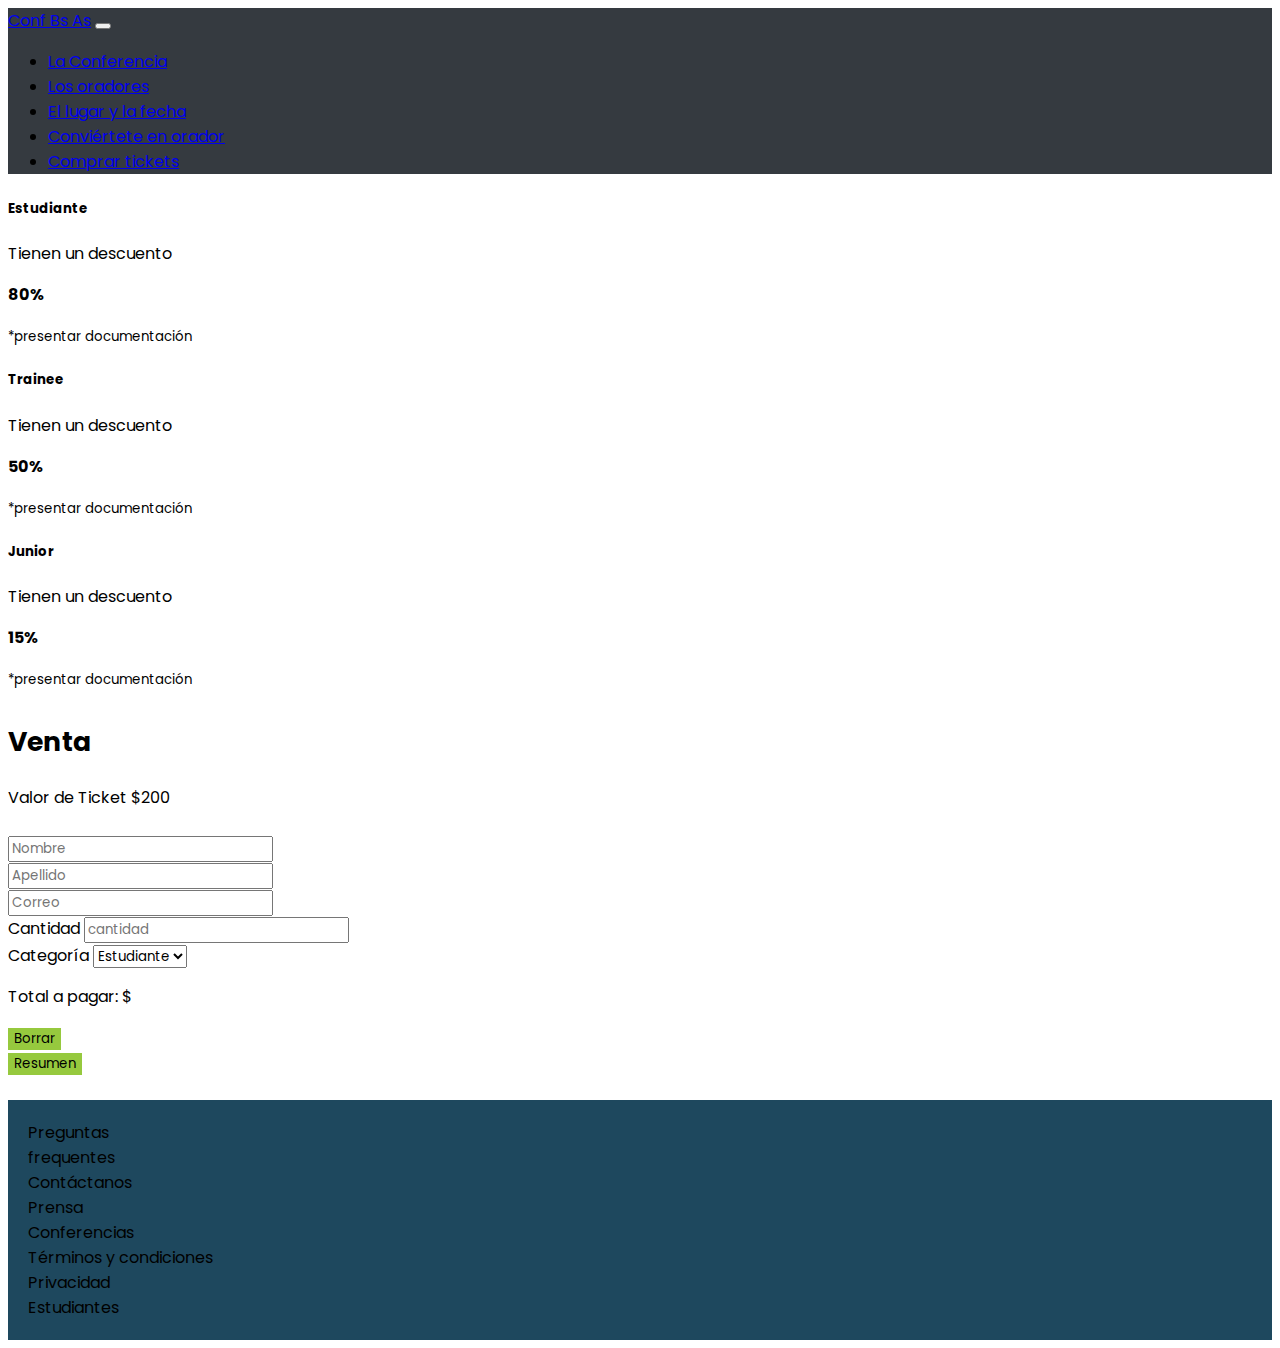
==== comprartickets.html @ 374e4270 "Add files via upload" ====
<!DOCTYPE html>
<html lang="en">
<head>
    <meta charset="UTF-8">
    <meta http-equiv="X-UA-Compatible" content="IE=edge">
    <meta name="viewport" content="width=device-width, initial-scale=1.0">
    <!-- Bootstrap --->
    <link href="https://cdn.jsdelivr.net/npm/bootstrap@5.1.3/dist/css/bootstrap.min.css" rel="stylesheet" integrity="sha384-1BmE4kWBq78iYhFldvKuhfTAU6auU8tT94WrHftjDbrCEXSU1oBoqyl2QvZ6jIW3" crossorigin="anonymous">
    <!-- CSS --->
    <link rel="stylesheet" href="css/style.css">
    <title>Trabajo Práctico Integrador Bootstrap</title>
</head>
<body class="d-flex flex-column min-vh-100">

  

  <!-- Navbar --->

<nav class="navbar navbar-expand-lg navbar-dark px-5 pb-3">

   <div class="container-fluid">

            <a class="navbar-brand" href="index.html">Conf Bs As</a>
            
            <button class="navbar-toggler" type="button" data-bs-toggle="collapse" data-bs-target="#navbarSupportedContent"
                aria-controls="navbarSupportedContent" aria-expanded="false" aria-label="Toggle navigation">
                <span class="navbar-toggler-icon"></span>
            </button>

        <div class="collapse navbar-collapse justify-content-end" id="navbarSupportedContent">

              <div class="navbar-nav">
              <ul class="navbar-nav me-auto mb-2 mb-lg-0">
                <li class="nav-item">
                    <a class="nav-link" aria-current="page" href="#">La Conferencia</a>
                </li>
                <li class="nav-item">
                    <a class="nav-link" href="#">Los oradores</a>
                </li>
                <li class="nav-item">
                    <a class="nav-link" href="#">El lugar y la fecha</a>
                </li>
                <li class="nav-item">
                    <a class="nav-link text-white" href="#">Conviértete en orador</a>
                </li>
                <li class="nav-item">
                    <a class="nav-link text-success" href="comprartickets.html">Comprar tickets</a>
                </li>
            </ul>

          </div>

        </div>

  </div>
    
</nav>






<!-- Card x3 --->

<div class="container fluid d-flex justify-content-center" id="card-descuento">

<div class="card-group" id="card-group-desc">

  <div class="card border border-primary text-center mx-1">

    <div class="card-body">
      <h5 class="card-title">Estudiante</h5>
      <p class="card-text">Tienen un descuento</p>
      <p class="card-text"><strong>80%</strong></p>
      <p class="card-text text-muted"><small>*presentar documentación</small></p>
    </div>

  </div>

  <div class="card border border-success text-center mx-1">

    <div class="card-body">
      <h5 class="card-title">Trainee</h5>
      <p class="card-text">Tienen un descuento</p>
      <p class="card-text"><strong>50%</strong></p>
      <p class="card-text text-muted"><small>*presentar documentación</small></p>
    </div>

  </div>

  <div class="card border border-warning text-center mx-1">

    <div class="card-body">
      <h5 class="card-title">Junior</h5>
      <p class="card-text">Tienen un descuento</p>
      <p class="card-text"><strong>15%</strong></p>
      <p class="card-text text-muted"><small>*presentar documentación</small></p>
    </div>

  </div>

</div>

</div>


<!-- Titulo --->

<h1 class="text-center fs-5 text-uppercase  fw-lighter"><small>Venta</small></h1>
<p class="text-center fs-2 text-uppercase fw-bold">Valor de Ticket $200</p>



<!-- Formulario Resumen --->

<div class="container-fluid col-5" id="form-resumen">

  <form class="row g-3" id="compraTickets">
  
    <div class="col-md-6" style="background-color: white;">
      <input type="text" class="form-control" id="inputNombre" placeholder="Nombre">
    </div>
  
    <div class="col-md-6" style="background-color: white;">
      <input type="text" class="form-control" id="inputApellido" placeholder="Apellido">
    </div>
  
    <div class="col-12">
      <input type="email" class="form-control" id="inputEmail" placeholder="Correo">
    </div>
  
    <div class="col-md-6" style="background-color: white;">
      <label for="inputCantidad" class="form-label">Cantidad</label>
      <input type="text" class="form-control" id="inputCantidad" placeholder="cantidad">
    </div>
  
    <div class="col-md-6" style="background-color: white;">
      <label for="inputCategoria" class="form-label">Categoría</label>
      <select id="inputCategoria" class="form-select">
        <option selected>Estudiante</option>
        <option>Trainee</option>
        <option>Junior</option>
        <option>General</option>
      </select>
    </div>
  
    <div class="alert alert-primary" role="alert">
       <p class="mb-0" id="importeTotal">Total a pagar: $</p>
    </div>
  
  
    <div class="col">
      <button type="button" class="btn btn-primary col-sm-12 botonEnviar" id="btnBorrar" onclick="borrar()" style="background-color: rgb(150, 201, 62); border: none;">Borrar</button>
    </div>
  
    <div class="col">
      <button type="button" class="btn btn-primary col-sm-12 botonEnviar" id="btnResumen" onclick="calcularTotalPago()" style="background-color: rgb(150, 201, 62); border: none;">Resumen</button>
    </div>
  
  </form>
  
  </div>
  




  
  <!-- Footer --->


  <footer class="mt-auto">

  <div class="container" id="footer">
    <div class="row">

      <div class="col-sm text-light text-center justify-content-center">Preguntas <br>frequentes</div>
      <div class="col-sm text-light text-center justify-content-center">Contáctanos</div>
      <div class="col-sm text-light text-center justify-content-center">Prensa</div>
      <div class="col-sm text-light text-center justify-content-center">Conferencias</div>
      <div class="col-sm text-light text-center justify-content-center">Términos y condiciones</div>
      <div class="col-sm text-light text-center justify-content-center">Privacidad</div>
      <div class="col-sm text-light text-center justify-content-center">Estudiantes</div>

    </div>
  </div>

</footer>

    <!-- JS Bootstrap --->
    <script src="https://cdn.jsdelivr.net/npm/bootstrap@5.1.3/dist/js/bootstrap.bundle.min.js" integrity="sha384-ka7Sk0Gln4gmtz2MlQnikT1wXgYsOg+OMhuP+IlRH9sENBO0LRn5q+8nbTov4+1p" crossorigin="anonymous"></script>
    <!-- JS --->
    <script src="js/script.js"></script>

</body>
</html>
---- css/style.css ----
@import url('https://fonts.googleapis.com/css2?family=Poppins:wght@300;400;500;700&display=swap');

*{
    font-family: 'Poppins', sans-serif;
}


/* Navbar */

nav{
    background-color: rgb(53, 58, 64);
}



/* Banner */

.bg-overlay {
    background: linear-gradient(rgba(0,0,0,.7), rgba(0,0,0,.7)), url("../img/ba1.jpg");
    background-repeat: no-repeat;
    background-size:cover;
    background-position: center;
    color: #fff;
    max-width: 2048px;
    height: 650px;
    padding-top: 50px;
}





/* Honolulu */

.fondo{
    background-image: url("../img/honolulu.jpg");
    background-size: cover;
    background-repeat: no-repeat;
    height: 600px;
}

.col-md-6{
    background-color: #535864;
}

#honolulu h2{
    margin: 25px;
}

#honolulu p{
    margin: 25px;
}

#buttonh{
    margin: 25px
}


/* Cardx3 */

.cardx3{
    margin-top: 15px;
    margin-bottom: 15px;
}


/* Formulario */

.formulario{
    margin-top: 15px;
    margin-bottom: 15px;
}

.text-center .dotted{
    border-bottom: 1px dotted;
}

.formulario .container-fluid{
    width: 60%;
}





/* Footer */
footer{
    background-color: rgb(30, 72, 94);
    padding: 20px;
}



/* cardx3 comprartickets.html */

#card-descuento{
    margin-top: 25px;
    margin-bottom: 25px;
}


/* Formulario-resumen */

#form-resumen{
    margin-top: 25px;
    margin-bottom: 25px;
}
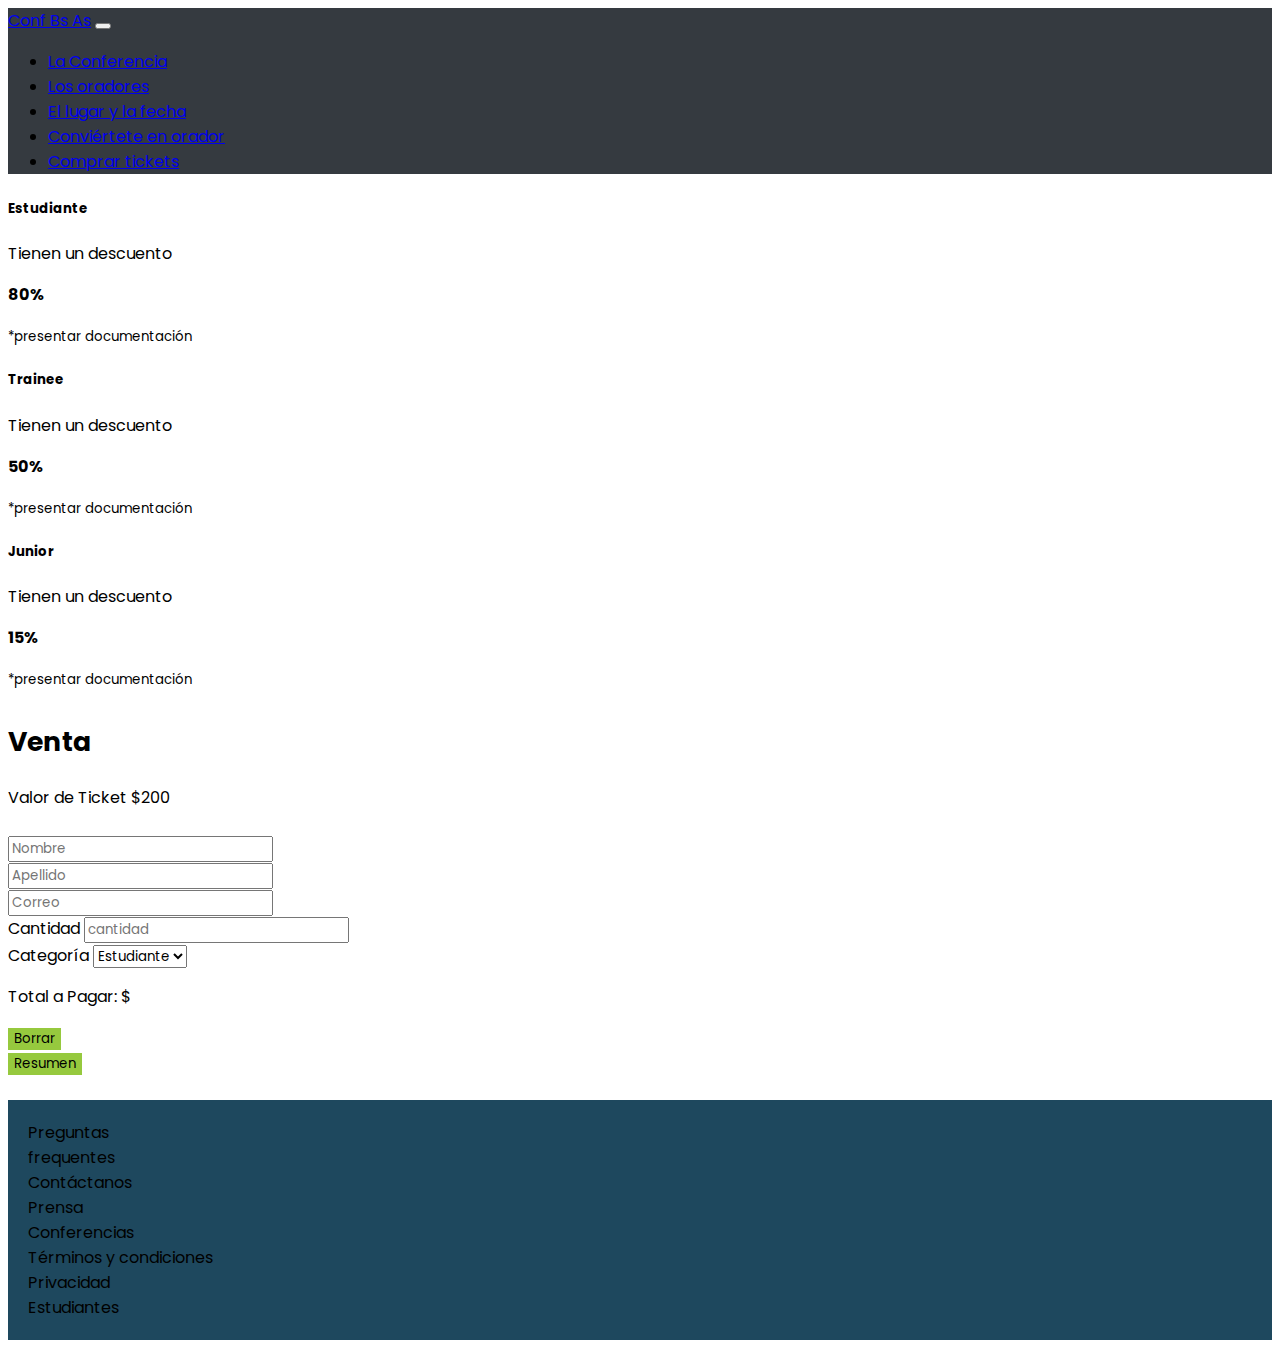
==== commit b0b22205: "Add files via upload" ====
--- a/comprartickets.html
+++ b/comprartickets.html
@@ -146,7 +146,7 @@
     </div>
   
     <div class="alert alert-primary" role="alert">
-       <p class="mb-0" id="importeTotal">Total a pagar: $</p>
+       <p class="mb-0" id="importeTotal">Total a Pagar: $</p>
     </div>
   
   
